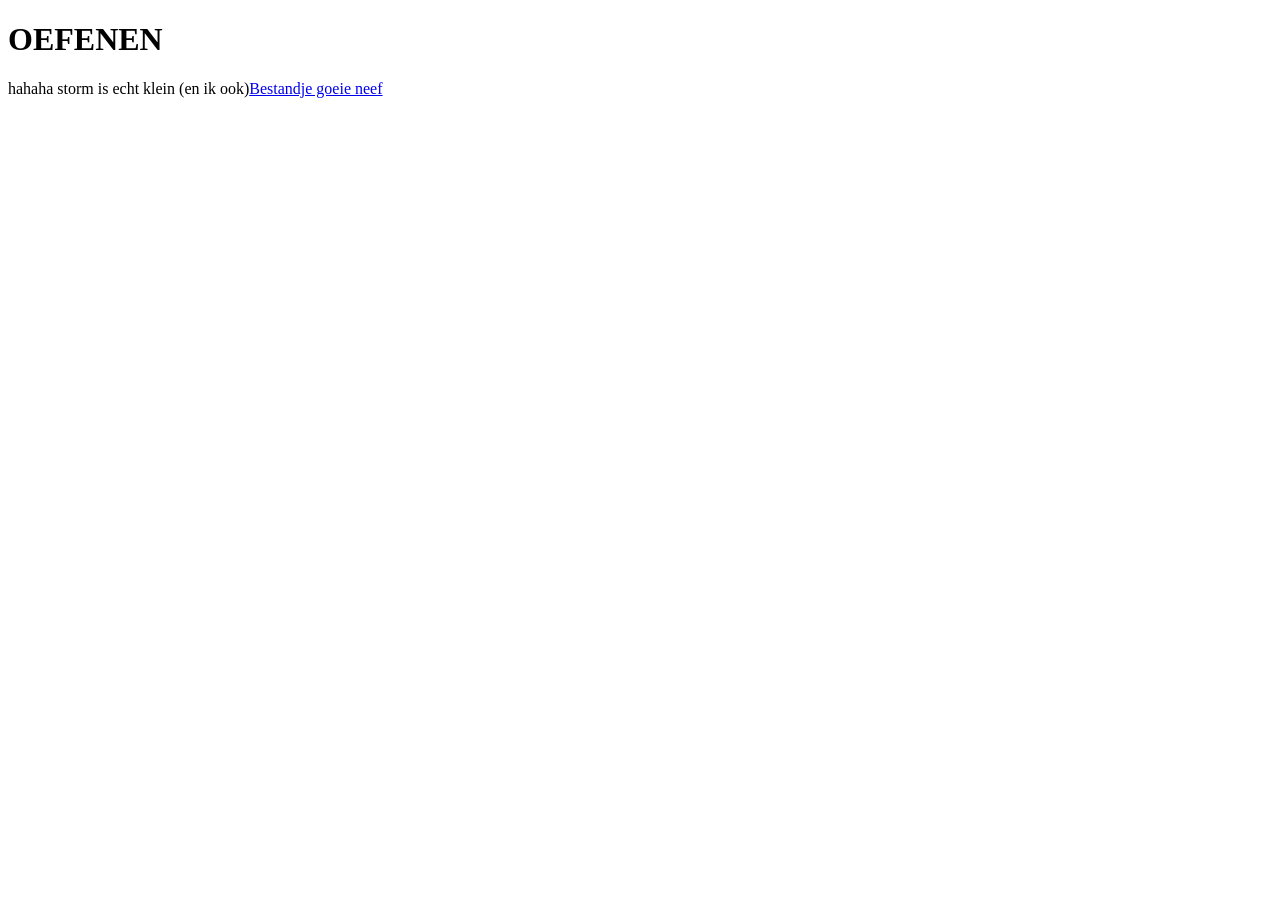
==== oefenen/index.html @ d792a406 "dit is huts" ====
<!DOCTYPE html>
<html>
    <head>
        <title>oefening</title>
    </head>
    <body>
        <h1>OEFENEN</h1>
        <p>hahaha storm is echt klein (en ik ook)<a href="./Bram.html">Bestandje goeie neef</a></p>
    </body>
</html>
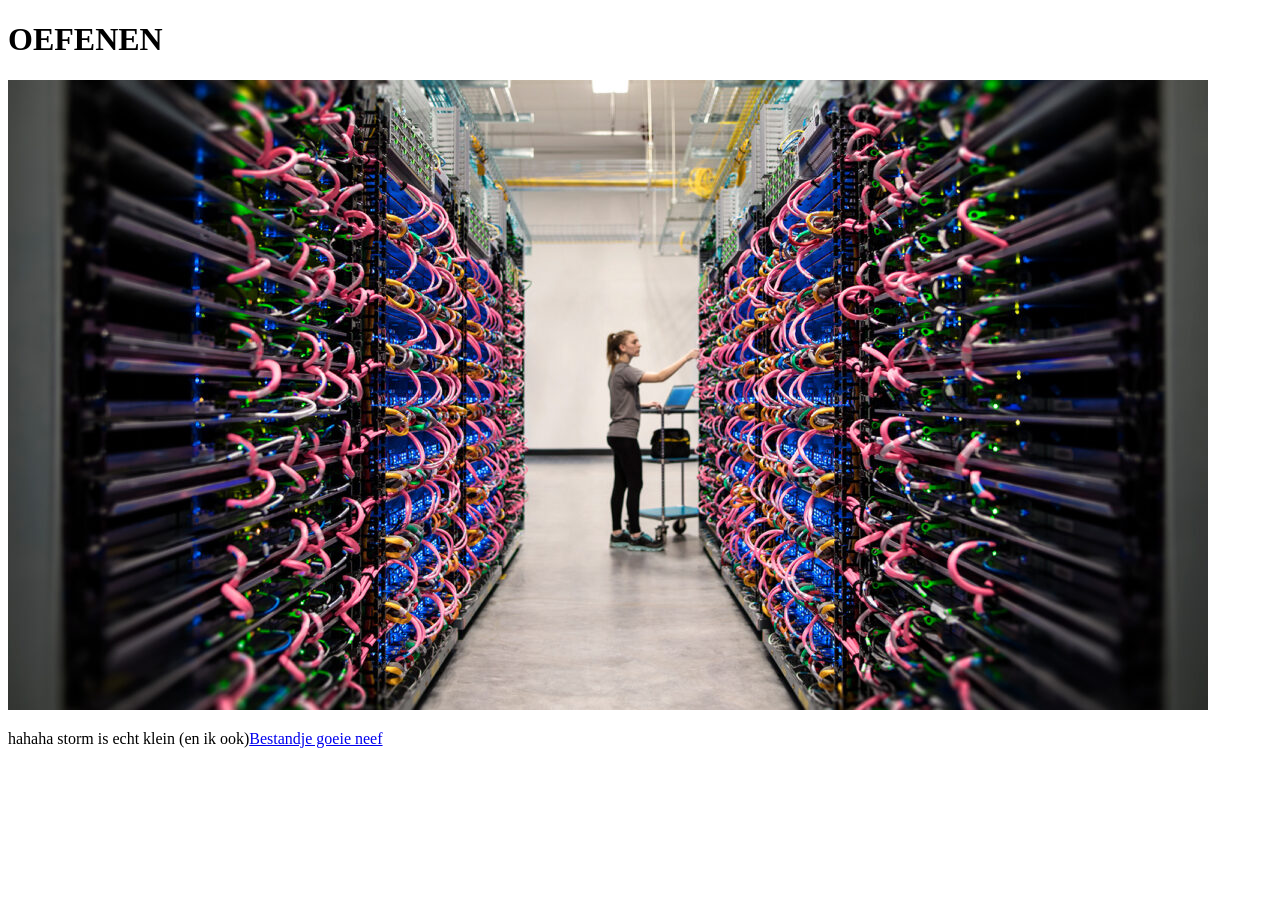
==== commit 6e7507b3: "opgeslagen po" ====
--- a/oefenen/index.html
+++ b/oefenen/index.html
@@ -5,6 +5,7 @@
     </head>
     <body>
         <h1>OEFENEN</h1>
+        <img src="images/datacenter.jpg" alt="Vrouw in datacenter"/>
         <p>hahaha storm is echt klein (en ik ook)<a href="./Bram.html">Bestandje goeie neef</a></p>
     </body>
 </html>
